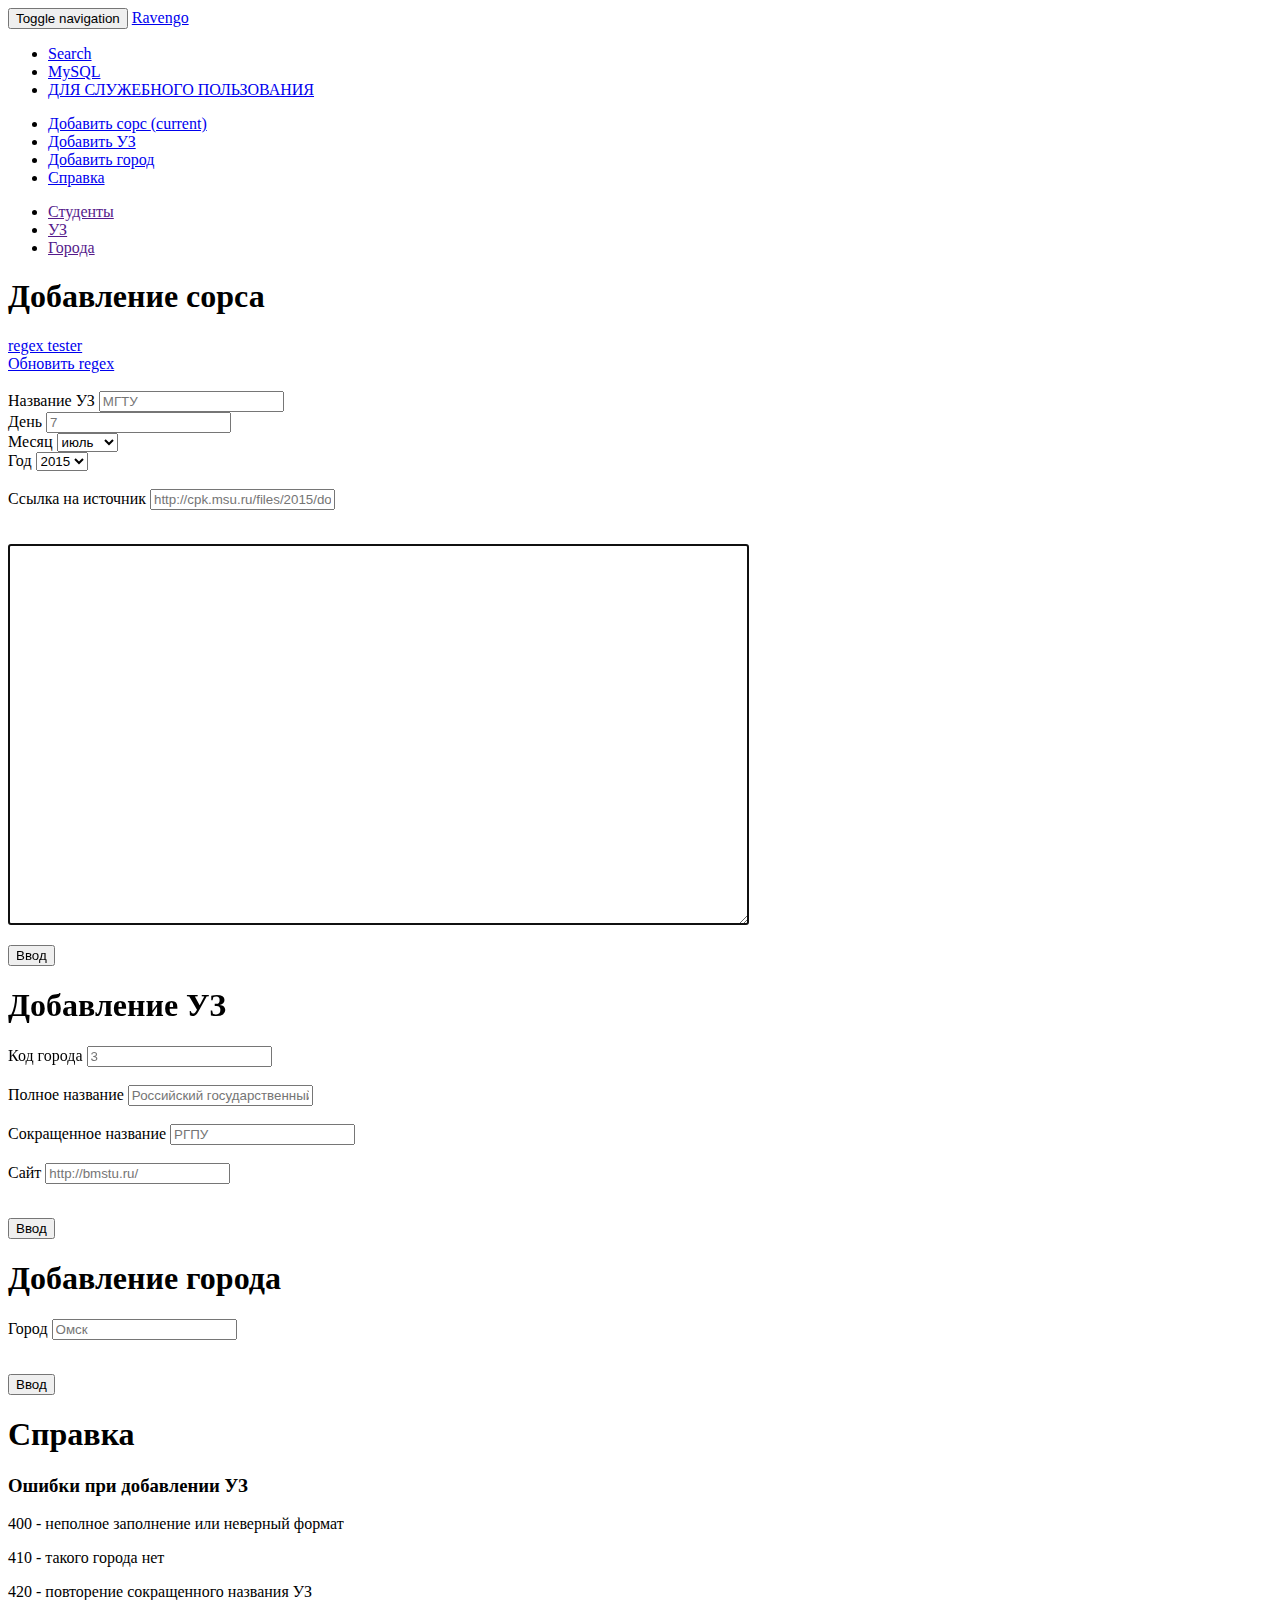
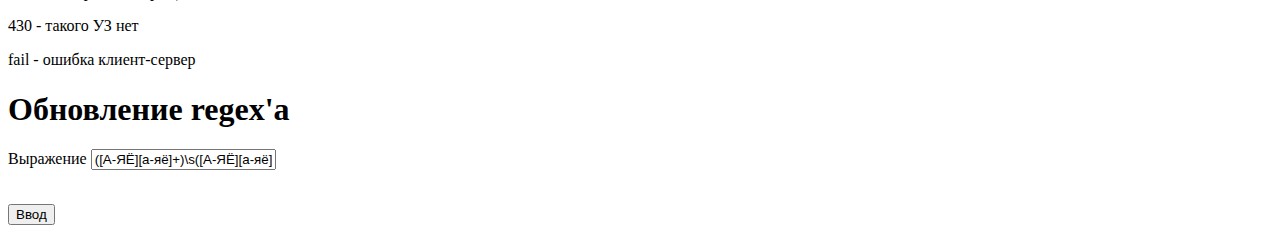
==== index.html @ 4445488a "first commit bitch" ====
<!DOCTYPE html>
<html lang="en">
  <head>
    <meta charset="utf-8">
    <meta http-equiv="X-UA-Compatible" content="IE=edge">
    <meta name="viewport" content="width=device-width, initial-scale=1">
    <!-- The above 3 meta tags *must* come first in the head; any other head content must come *after* these tags -->
    <meta name="description" content="">
    <meta name="author" content="">
    <link rel="icon" href="../../favicon.ico">

    <title>Control Panel</title>


    <link href="../../css/bootstrap.min.css" rel="stylesheet">
    <link href="dashboard.css" rel="stylesheet">
    <script src="/jquery-2.2.4.min.js"></script>
    <script src="../../js/bootstrap.min.js"></script>
    <script src="mine.js"></script>
  </head>

<body>

    <nav class="navbar navbar-inverse navbar-fixed-top"><!-- хуита сверху -->
      <div class="container-fluid">
        <div class="navbar-header">
          <button type="button" class="navbar-toggle collapsed" data-toggle="collapse" data-target="#navbar" aria-expanded="false" aria-controls="navbar">
            <span class="sr-only">Toggle navigation</span>
            <span class="icon-bar"></span>
            <span class="icon-bar"></span>
            <span class="icon-bar"></span>
          </button>
          <a class="navbar-brand" href="/">Ravengo</a>
        </div>
        <div id="navbar" class="navbar-collapse collapse">
          <ul class="nav navbar-nav navbar-right">
            <li><a href="#" target="_blank">Search</a></li>
            <li><a href="https://bp.webhost1.ru/#hosting" target="_blank">MySQL</a></li>
            <li><a href="#"><u>ДЛЯ СЛУЖЕБНОГО ПОЛЬЗОВАНИЯ</u></a></li>
          </ul>
        </div>
      </div>
    </nav>

    <div class="container-fluid">
      <div class="row">
        <div class="col-sm-3 col-md-2 sidebar">
          <ul class="nav nav-sidebar" role="tablist">
            <li class="active"><a a href="#source" aria-controls="source" role="tab" data-toggle="tab">Добавить сорс <span class="sr-only">(current)</span></a></li>
            <li><a href="#uz" aria-controls="uz" role="tab" data-toggle="tab">Добавить УЗ</a></li>
            <li><a href="#city" aria-controls="city" role="tab" data-toggle="tab">Добавить город</a></li>
            <li><a href="#reference" aria-controls="reference" role="tab" data-toggle="tab">Справка</a></li>
          </ul>
          <ul class="nav nav-sidebar">
            <li><a href="">Студенты</a></li>
            <li><a href="">УЗ</a></li>
            <li><a href="">Города</a></li>
          </ul>
        </div>
        <div class="col-sm-9 col-sm-offset-3 col-md-10 col-md-offset-2 main">
          
          <div class="tab-content">
            <div role="tabpanel" class="tab-pane active" id="source">
                <h1 class="page-header">Добавление сорса</h1>
                <div class="row">
                <div class="col-md-2 col-md-offset-3"><a href="https://regex101.com/" class="btn btn-default" target="_blank">regex tester</a></div>
                <div class="col-md-2 col-md-offset-3"><a href="#handbook" class="btn btn-primary" aria-controls="handbook" role="tab" data-toggle="tab">Обновить regex</a></div>
                </div><br>
                <div class="row">
                <div class="col-md-5">
                  <div class="input-group">
                    <span class="input-group-addon" id="sizing-addon1">Название УЗ</span>
                    <input type="text" class="form-control" placeholder="МГТУ" id="name_uz">
                  </div><!-- /input-group -->
                </div><!-- /.col-lg-5 -->
                <div class="col-md-2">
                  <div class="input-group">
                    <span class="input-group-addon" id="sizing-addon1">День</span>
                    <input type="text" maxlength="2" class="form-control" placeholder="7" id="date_day">
                  </div><!-- /input-group -->
                </div><!-- /.col-lg-2 -->
                <div class="col-md-3">
                  <div class="input-group">
                  <span class="input-group-addon" id="sizing-addon1">Месяц</span>
                  <select class="form-control"  id="date_month">
                      <option value="7">июль</option>
                      <option value="8">август</option>
                  </select>
                  </div><!-- /input-group -->
                </div><!-- /.col-lg-3 -->
                <div class="col-md-2">
                  <div class="input-group">
                  <span class="input-group-addon" id="sizing-addon1">Год</span>
                  <select class="form-control"  id="date_year">
                      <option value="2015">2015</option>
                      <option value="2016">2016</option>
                  </select>
                  </div><!-- /input-group -->
                </div><!-- /.col-lg-2 -->
                </div><!-- /.row -->
                <br>
                  <div class="input-group">
                    <span class="input-group-addon" id="sizing-addon1">Ссылка на источник</span>
                    <input type="text" class="form-control" placeholder="http://cpk.msu.ru/files/2015/documents/concourse2_b.pdf" id="url_source">
                  </div><!-- /input-group -->
                <br>
                <p><textarea rows="25" cols="90" name="text" class="form-control" id="bigtext" autofocus></textarea></p>
                <p><button type="button" class="btn btn-primary btn-lg" id="buttonforsource" href="#">Ввод</button></p>
            </div>
            
            <div role="tabpanel" class="tab-pane" id="uz">
                <h1 class="page-header">Добавление УЗ</h1>
                <div class="input-group">
                  <span class="input-group-addon" id="basic-addon1">Код города</span>
                  <input type="text" class="form-control" placeholder="3" id="city_code">
                </div><br>
                <div class="input-group">
                  <span class="input-group-addon" id="basic-addon1">Полное название</span>
                  <input type="text" class="form-control" placeholder="Российский государственный педагогический университет имени А. И. Герцена" id="full_name_uz">
                </div><br>
                <div class="input-group">
                  <span class="input-group-addon" id="basic-addon1">Сокращенное название</span>
                  <input type="text" class="form-control" placeholder="РГПУ" id="abb_name_uz">
                </div><br>
                <div class="input-group">
                  <span class="input-group-addon" id="basic-addon1">Сайт</span>
                  <input type="text" class="form-control" placeholder="http://bmstu.ru/" id="url_site">
                </div><br>
                <p><button type="button" class="btn btn-primary btn-lg" id="buttonforuz" href="#">Ввод</button></p>
            </div>
            <div role="tabpanel" class="tab-pane" id="city">
                <h1 class="page-header">Добавление города</h1>
                <div class="input-group">
                  <span class="input-group-addon" id="basic-addon1">Город</span>
                  <input type="text" class="form-control" placeholder="Омск" id="city_name">
                </div><br>
                <p><button type="button" class="btn btn-primary btn-lg" id="buttonforcity" href="#">Ввод</button></p>
            </div>
            <div role="tabpanel" class="tab-pane" id="reference">
                <h1 class="page-header">Справка</h1>
                <h3>Ошибки при добавлении УЗ</h3>
                <p>400 - неполное заполнение или неверный формат</p>
                <p>410 - такого города нет</p>
                <p>420 - повторение сокращенного названия УЗ</p>
                <p>430 - такого УЗ нет</p>
                <p>fail - ошибка клиент-сервер</p>
            </div>
            
            <div role="tabpanel" class="tab-pane" id="handbook">
                <h1 class="page-header">Обновление regex'a</h1>
                <p><a href="#source" class="btn btn-primary" aria-controls="source" role="tab" data-toggle="tab"><span class="glyphicon glyphicon-arrow-left" aria-hidden="true"></span></a></p>
                <div class="input-group">
                  <span class="input-group-addon" id="basic-addon1">Выражение</span>
                  <input type="text" class="form-control" value="([А-ЯЁ][а-яё]+)\s([А-ЯЁ][а-яё]+)\s([А-ЯЁ][а-яё]+)\s.{0,20}(\d{3})[^\d]" id="regular_exp">
                </div><br>
                <p><button type="button" class="btn btn-primary btn-lg" id="buttonregexp" href="#">Ввод</button></p>
            </div>
          </div>
          
        </div>
      </div>
    </div>
  </body>
</html>
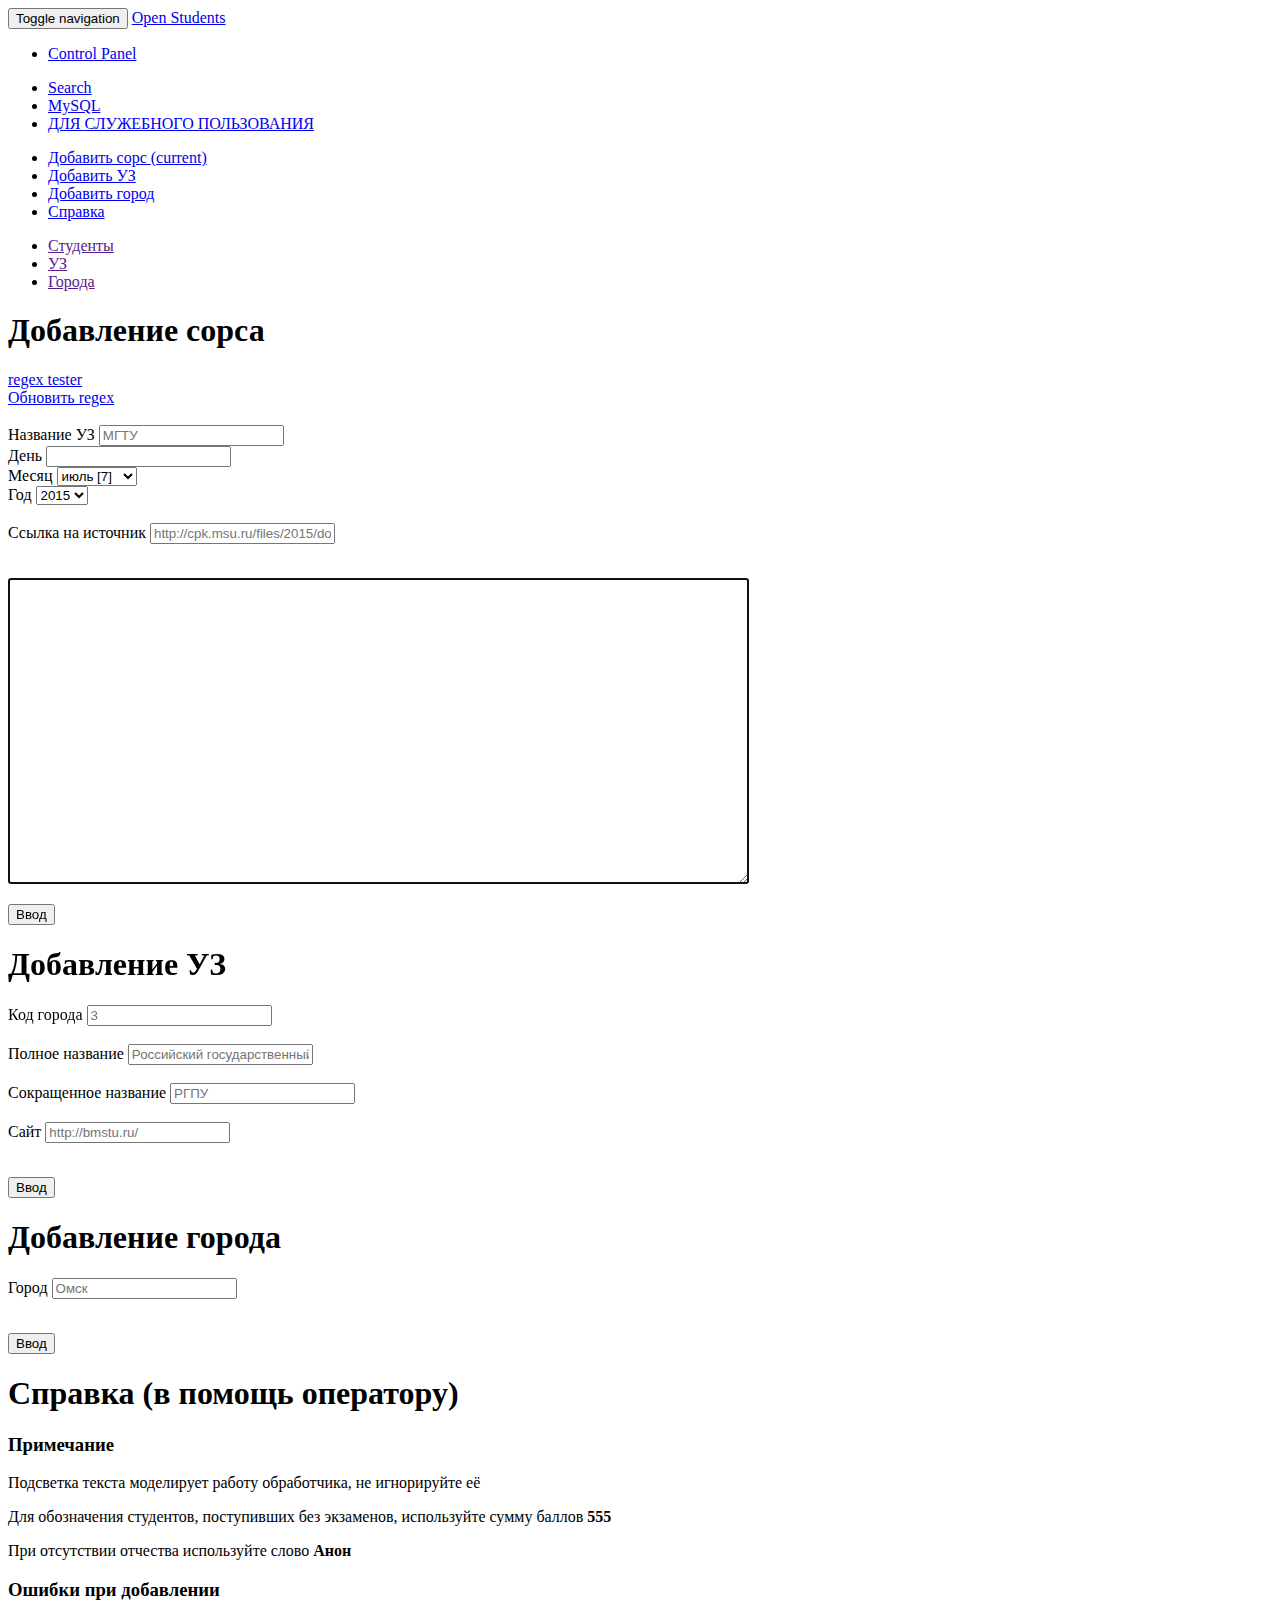
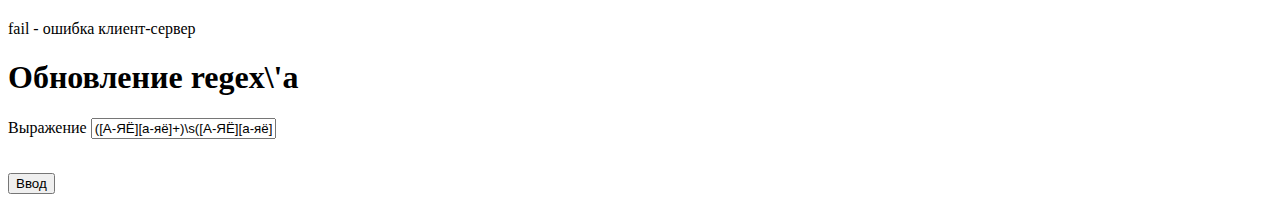
==== commit 1c98ae43: "2ok" ====
--- a/index.html
+++ b/index.html
@@ -1,4 +1,3 @@
-
 <!DOCTYPE html>
 <html lang="en">
   <head>
@@ -8,16 +7,63 @@
     <!-- The above 3 meta tags *must* come first in the head; any other head content must come *after* these tags -->
     <meta name="description" content="">
     <meta name="author" content="">
-    <link rel="icon" href="../../favicon.ico">
-
-    <title>Control Panel</title>
-
-
-    <link href="../../css/bootstrap.min.css" rel="stylesheet">
-    <link href="dashboard.css" rel="stylesheet">
-    <script src="/jquery-2.2.4.min.js"></script>
-    <script src="../../js/bootstrap.min.js"></script>
+
+    <link rel="apple-touch-icon" sizes="57x57" href="/favicons/apple-icon-57x57.png">
+    <link rel="apple-touch-icon" sizes="60x60" href="/favicons/apple-icon-60x60.png">
+    <link rel="apple-touch-icon" sizes="72x72" href="/favicons/apple-icon-72x72.png">
+    <link rel="apple-touch-icon" sizes="76x76" href="/favicons/apple-icon-76x76.png">
+    <link rel="apple-touch-icon" sizes="114x114" href="/favicons/apple-icon-114x114.png">
+    <link rel="apple-touch-icon" sizes="120x120" href="/favicons/apple-icon-120x120.png">
+    <link rel="apple-touch-icon" sizes="144x144" href="/favicons/apple-icon-144x144.png">
+    <link rel="apple-touch-icon" sizes="152x152" href="/favicons/apple-icon-152x152.png">
+    <link rel="apple-touch-icon" sizes="180x180" href="/favicons/apple-icon-180x180.png">
+    <link rel="icon" type="image/png" sizes="192x192"  href="/favicons/android-icon-192x192.png">
+    <link rel="icon" type="image/png" sizes="32x32" href="/favicons/favicon-32x32.png">
+    <link rel="icon" type="image/png" sizes="96x96" href="/favicons/favicon-96x96.png">
+    <link rel="icon" type="image/png" sizes="16x16" href="/favicons/favicon-16x16.png">
+    <link rel="manifest" href="/favicons/manifest.json">
+    <meta name="msapplication-TileColor" content="#ffffff">
+    <meta name="msapplication-TileImage" content="/favicons/ms-icon-144x144.png">
+    <meta name="theme-color" content="#ffffff">
+    <title>Open Students | Control Panel</title>
+
+    <link href="/css/bootstrap.min.css" rel="stylesheet">
+    <link href="/css/dashboard.css" rel="stylesheet">
+    <link href="/js/highlight-within-textarea-master/jquery.highlight-within-textarea.css" rel="stylesheet">
+    <script src="/js/jquery-2.2.4.min.js"></script>
+    <script src="/js/bootstrap.min.js"></script>
+    <script src="/js/highlight-within-textarea-master/jquery.highlight-within-textarea.js"></script>
     <script src="mine.js"></script>
+
+    <!-- make things pretty -->
+    <style>
+      @import url(https://fonts.googleapis.com/css?family=Open+Sans:400,700|Roboto+Mono);
+
+      /* background and positioning */
+      .hwt-container {
+        background-color: #fff;
+        height: auto;
+      }
+
+      /* size and formatting */
+      .hwt-content {
+        padding: 20px;
+        color: #555;
+        font: 18px/25px "Roboto Mono", sans-serif;
+      }
+
+      /* highlights */
+      .hwt-content mark {
+        border-radius: 3px;
+      }
+      .hwt-content mark:nth-of-type(2n) {
+        background-color: #cfdeab;
+      }
+      .hwt-content mark:nth-of-type(2n+1) {
+        background-color: #b1d5e5;
+      }
+    </style>
+
   </head>
 
 <body>
@@ -31,9 +77,13 @@
             <span class="icon-bar"></span>
             <span class="icon-bar"></span>
           </button>
-          <a class="navbar-brand" href="/">Ravengo</a>
-        </div>
+          <a class="navbar-brand" href="/">Open Students</a>
+        </div>
+
         <div id="navbar" class="navbar-collapse collapse">
+          <ul class="nav navbar-nav">
+            <li class="active"><a href="#">Control Panel</a></li>
+          </ul>
           <ul class="nav navbar-nav navbar-right">
             <li><a href="#" target="_blank">Search</a></li>
             <li><a href="https://bp.webhost1.ru/#hosting" target="_blank">MySQL</a></li>
@@ -77,15 +127,15 @@
                 <div class="col-md-2">
                   <div class="input-group">
                     <span class="input-group-addon" id="sizing-addon1">День</span>
-                    <input type="text" maxlength="2" class="form-control" placeholder="7" id="date_day">
+                    <input type="text" maxlength="2" class="form-control" id="date_day">
                   </div><!-- /input-group -->
                 </div><!-- /.col-lg-2 -->
                 <div class="col-md-3">
                   <div class="input-group">
                   <span class="input-group-addon" id="sizing-addon1">Месяц</span>
                   <select class="form-control"  id="date_month">
-                      <option value="7">июль</option>
-                      <option value="8">август</option>
+                      <option value="7">июль [7]</option>
+                      <option value="8">август [8]</option>
                   </select>
                   </div><!-- /input-group -->
                 </div><!-- /.col-lg-3 -->
@@ -105,8 +155,15 @@
                     <input type="text" class="form-control" placeholder="http://cpk.msu.ru/files/2015/documents/concourse2_b.pdf" id="url_source">
                   </div><!-- /input-group -->
                 <br>
-                <p><textarea rows="25" cols="90" name="text" class="form-control" id="bigtext" autofocus></textarea></p>
-                <p><button type="button" class="btn btn-primary btn-lg" id="buttonforsource" href="#">Ввод</button></p>
+                <p><textarea rows="20" cols="90" name="text" class="form-control regex-example" id="bigtext" autofocus></textarea></p>
+                <script>
+                  function onInputRegex(input) {return /(([А-ЯЁ][а-яё]+)\s([А-ЯЁ][а-яё]+)\s([А-ЯЁ][а-яё]+)\s.{0,20}?([1-9][0-9]{1,2})[^0-9])|([^0-9](\b\d{2}\.\d{2}\.\d{2}\b)[^0-9])/g;}
+                  $("textarea.regex-example").highlightWithinTextarea(onInputRegex);
+                </script>
+                <div class="row">
+                  <div class="col-md-5"><button type="button" class="btn btn-primary btn-lg" id="buttonforsource" href="#">Ввод</button></div>
+                  <div class="col-md-7"></div>
+                </div>
             </div>
             
             <div role="tabpanel" class="tab-pane" id="uz">
@@ -138,21 +195,21 @@
                 <p><button type="button" class="btn btn-primary btn-lg" id="buttonforcity" href="#">Ввод</button></p>
             </div>
             <div role="tabpanel" class="tab-pane" id="reference">
-                <h1 class="page-header">Справка</h1>
-                <h3>Ошибки при добавлении УЗ</h3>
-                <p>400 - неполное заполнение или неверный формат</p>
-                <p>410 - такого города нет</p>
-                <p>420 - повторение сокращенного названия УЗ</p>
-                <p>430 - такого УЗ нет</p>
+                <h1 class="page-header">Справка (в помощь оператору)</h1>
+                <h3>Примечание</h3>
+                <p>Подсветка текста моделирует работу обработчика, не игнорируйте её</p>
+                <p>Для обозначения студентов, поступивших без экзаменов, используйте сумму баллов <b>555</b></p>
+                <p>При отсутствии отчества используйте слово <b>Анон</b></p>
+                <h3>Ошибки при добавлении</h3>
                 <p>fail - ошибка клиент-сервер</p>
             </div>
             
             <div role="tabpanel" class="tab-pane" id="handbook">
-                <h1 class="page-header">Обновление regex'a</h1>
+                <h1 class="page-header">Обновление regex\'a</h1>
                 <p><a href="#source" class="btn btn-primary" aria-controls="source" role="tab" data-toggle="tab"><span class="glyphicon glyphicon-arrow-left" aria-hidden="true"></span></a></p>
                 <div class="input-group">
                   <span class="input-group-addon" id="basic-addon1">Выражение</span>
-                  <input type="text" class="form-control" value="([А-ЯЁ][а-яё]+)\s([А-ЯЁ][а-яё]+)\s([А-ЯЁ][а-яё]+)\s.{0,20}(\d{3})[^\d]" id="regular_exp">
+                  <input type="text" class="form-control" value="([А-ЯЁ][а-яё]+)\s([А-ЯЁ][а-яё]+)\s([А-ЯЁ][а-яё]+)\s.{0,20}?([1-9][0-9]{1,2})[^0-9]" id="regular_exp">
                 </div><br>
                 <p><button type="button" class="btn btn-primary btn-lg" id="buttonregexp" href="#">Ввод</button></p>
             </div>
@@ -162,4 +219,4 @@
       </div>
     </div>
   </body>
-</html>
+</html>